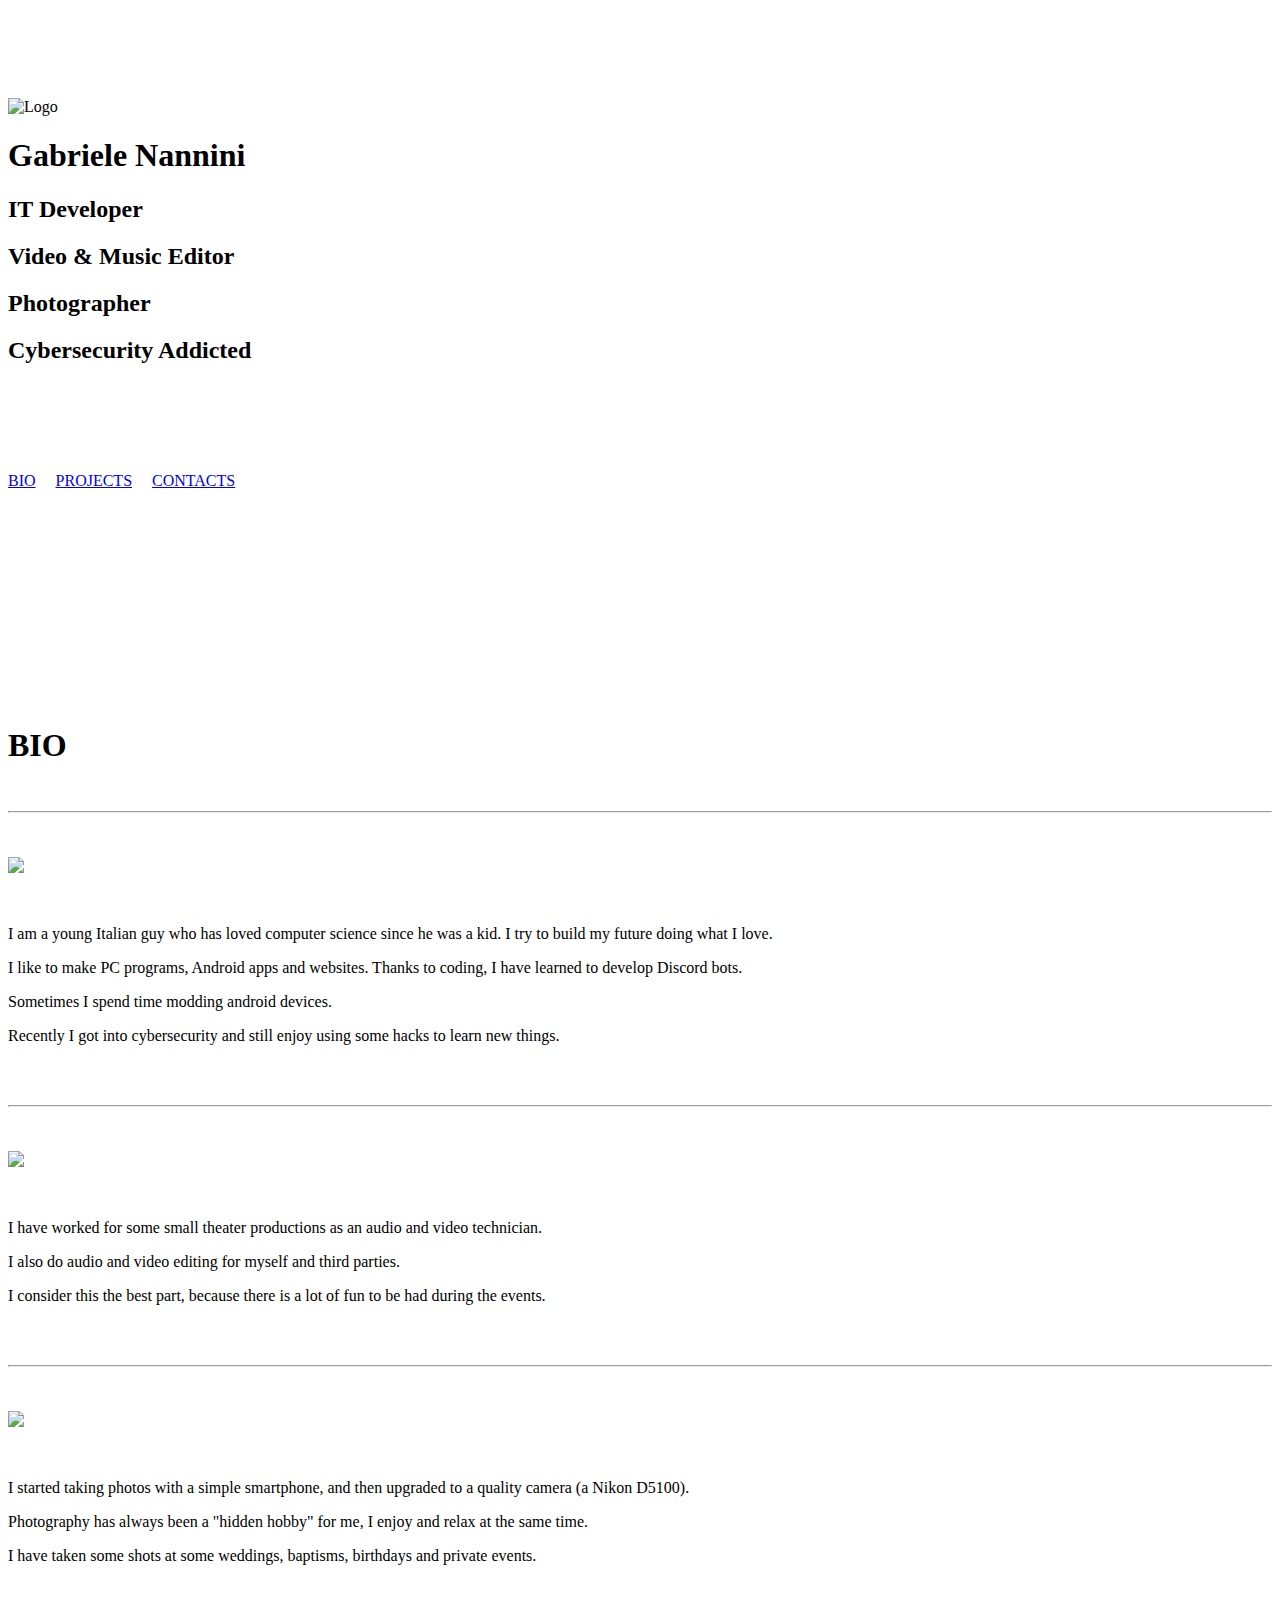
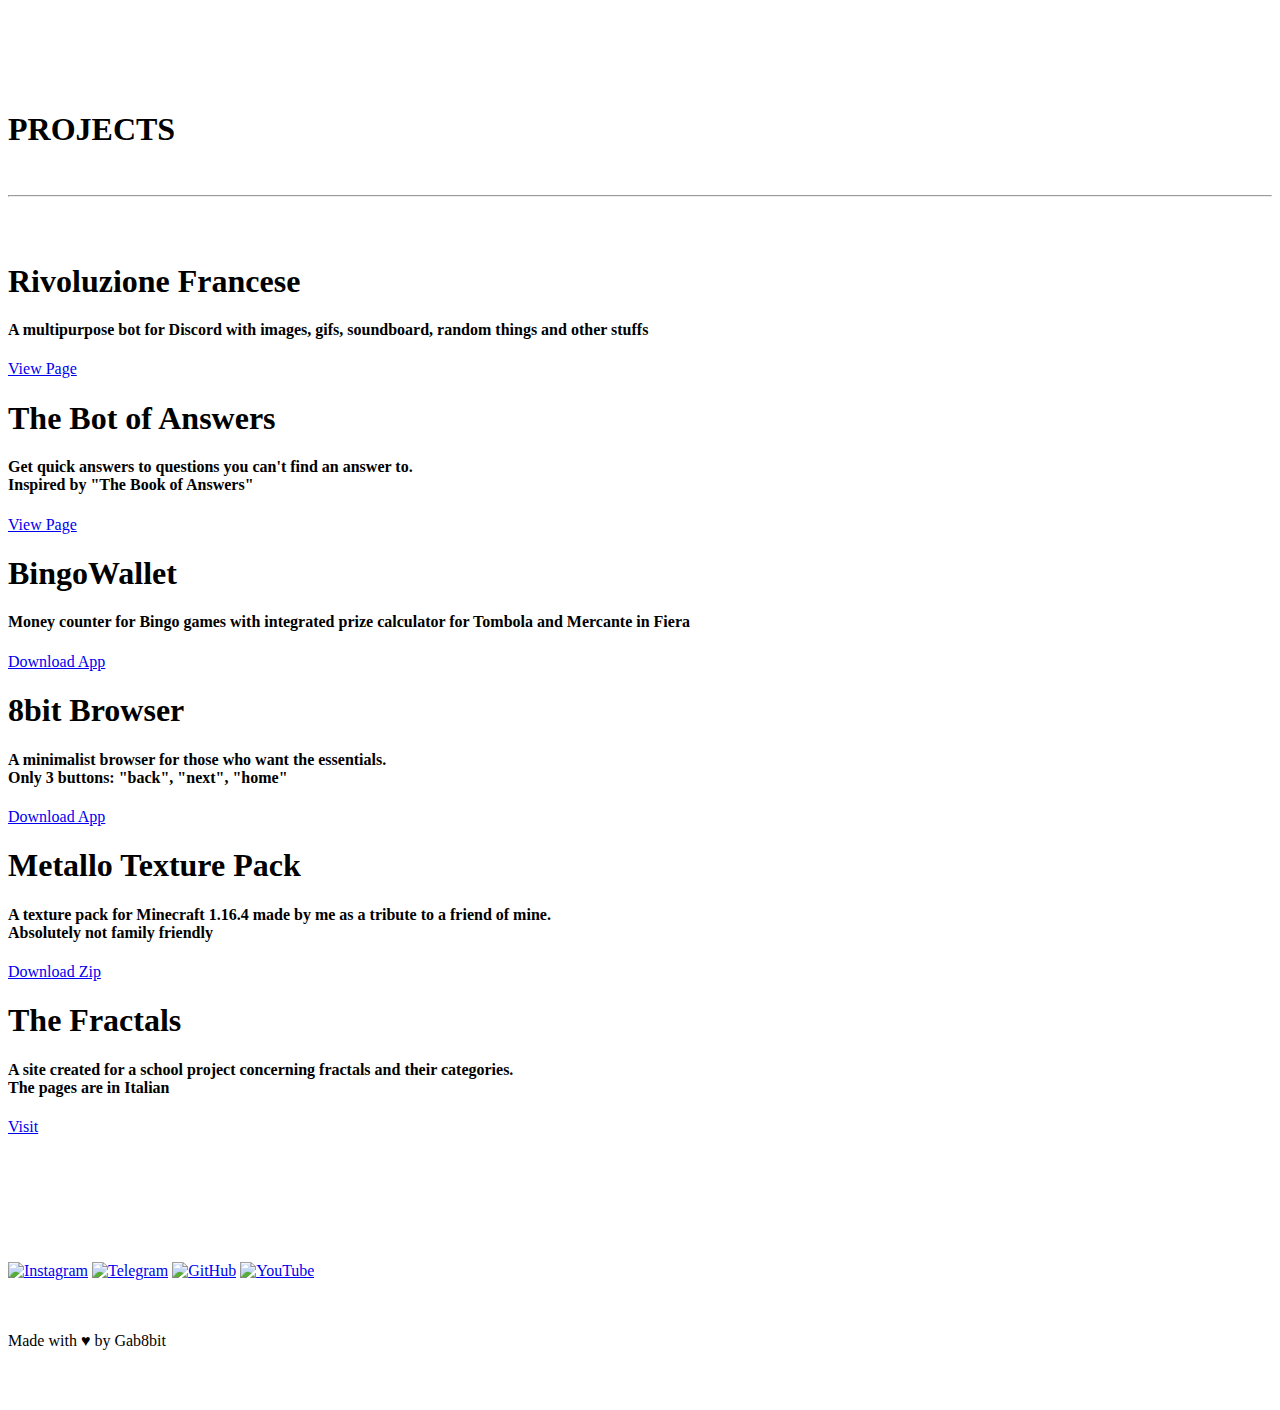
==== index.html @ e17370e1 "Update index.html" ====
<html lang="en">
<head>
    <meta charset="UTF-8">
    <meta http-equiv="X-UA-Compatible" content="IE=edge">
    <title>⟫ Gab8bit ⟪</title>
</head>
<link rel="apple-touch-icon" sizes="180x180" href="icons/apple-touch-icon.png">
<link rel="icon" type="image/png" sizes="32x32" href="icons/favicon-32x32.png">
<link rel="icon" type="image/png" sizes="16x16" href="icons/favicon-16x16.png">
<link rel="manifest" href="icons/site.webmanifest">
<link rel="mask-icon" href="icons/safari-pinned-tab.svg" color="#5bbad5">
<meta name="msapplication-TileColor" content="#da532c">
<meta name="theme-color" content="#ffffff">
<link rel="stylesheet" type="text/css" href="styles/navbar.css">
<link rel="stylesheet" type="text/css" href="styles/bg.css">
<link rel="stylesheet" type="text/css" href="styles/page.css">
<link rel="stylesheet" type="text/css" href="styles/bio.css">
<link rel="stylesheet" type="text/css" href="styles/projects.css">
<link rel="stylesheet" type="text/css" href="styles/contacts.css">
<link rel="stylesheet" type="text/css" href="styles/littlebio.css">
<script src="code/randomtext.js"></script>
<body>
    <br>
    <br>
    <br>
    <br>
    <br>
    <div class="littlebio">
        <img class="logo" src="icons/image.jpg" alt="Logo">
        <br>
        <h1 class="name">Gabriele Nannini</h1>
        <h2 class="job">IT Developer</h2>
        <h2 class="job">Video & Music Editor</h2>
        <h2 class="job">Photographer</h2>
        <h2 class="job">Cybersecurity Addicted</h2>
        <br>
        <p id="randomText"></p>
        <br>
        <br>
        <br>
        <!-- navbar -->
            <a class="link" href="#bio">BIO</a>
            <a>&nbsp;&nbsp;&nbsp;</a>
            <a class="link" href="#projects">PROJECTS</a>
            <a>&nbsp;&nbsp;&nbsp;</a>
            <a class="link" href="#contacts">CONTACTS</a>
        </ul>
    </div>
    <!-- end navbar -->
    <br>
    <br>
    <br>
    <br>
    <br>
    <br>
    <br>
    <br>
    <br>
    <br>
    <br>
    <!-- bio -->
    <div class="bio" id="bio">
        <br>
        <h1 class="biotitle">BIO</h1>
        <br>
        <hr class="rounded">
        <br>
        <br>
        <!-- Computer Science -->
        <div class="IT">
            <img class="images" src="images/IT.png">
            <br>
            <br>
            <br>
            <div class="biotext">
                <p>I am a young Italian guy who has loved computer science since he was a kid. I try to build my future doing what I love.</p>
                <p>I like to make PC programs, Android apps and websites. Thanks to coding, I have learned to develop Discord bots.</p>
                <p>Sometimes I spend time modding android devices.</p>
                <p>Recently I got into cybersecurity and still enjoy using some hacks to learn new things.</p>
            </div>
        </div>
        <br>
        <br>
        <hr class="divider">
        <br>
        <br>
        <!-- Music & Video Editor -->
        <div class="MVEditor">
            <img class="images" src="images/dj.jpg">
            <br>
            <br>
            <br>
            <div class="biotext">
                <p>I have worked for some small theater productions as an audio and video technician.</p>
                <p>I also do audio and video editing for myself and third parties.</p>
                <p>I consider this the best part, because there is a lot of fun to be had during the events.</p>
            </div>
        </div>
        <br>
        <br>
        <hr class="divider">
        <br>
        <br>
        <!-- Photographer -->
        <div class="Photographer">
            <img class="images" src="images/nikon.png">
            <br>
            <br>
            <br>
            <div class="biotext">
                <p>I started taking photos with a simple smartphone, and then upgraded to a quality camera (a Nikon D5100).</p>
                <p>Photography has always been a "hidden hobby" for me, I enjoy and relax at the same time.</p>
                <p>I have taken some shots at some weddings, baptisms, birthdays and private events.</p>
            </div>
        </div>
        <br>
        <br>
    </div>
    <br>
    <br>
    <br>
    <div id="projects" class="projects">
        <br>
        <h1 class="biotitle">PROJECTS</h1>
        <br>
        <hr class="rounded">
        <br>
        <br>
        <div class="nomi">
            <span class="nome">
                <h1>Rivoluzione Francese</h1>
                <h4 class="descrizione">A multipurpose bot for Discord with images, gifs, soundboard, random things and other stuffs</h4>
                <a class="linkproj" href="https://top.gg/bot/830115663879340123">View Page</a>
            </span>
            <span class="nome">
                <h1>The Bot of Answers</h1>
                <h4 class="descrizione">Get quick answers to questions you can't find an answer to.<br>Inspired by "The Book of Answers"</h4>
                <a class="linkproj" href="https://top.gg/bot/991641802304126997">View Page</a>
            </span>
            <span class="nome">
                <h1>BingoWallet</h1>
                <h4 class="descrizione">Money counter for Bingo games with integrated prize calculator for Tombola and Mercante in Fiera</h4>
                <a class="linkproj" href="https://github.com/Gab8bit/BingoWallet/raw/main/BingoWallet.apk">Download App</a>
            </span>
            <span class="nome">
                <h1>8bit Browser</h1>
                <h4 class="descrizione">A minimalist browser for those who want the essentials.<br>Only 3 buttons: "back", "next", "home"</h4>
                <a class="linkproj" href="https://github.com/Gab8bit/Android-Apps/raw/main/8bit%20Browser.apk">Download App</a>
            </span>
            <span class="nome">
                <h1>Metallo Texture Pack</h1>
                <h4 class="descrizione">A texture pack for Minecraft 1.16.4 made by me as a tribute to a friend of mine. <br>Absolutely not family friendly</h4>
                <a class="linkproj" href="https://mega.nz/file/WJpliSiA#Rx7zph3nhOllCcKFJ4cNs5k1We_DDjo5RJTBChG8XEc">Download Zip</a>
            </span>
            <span class="nome">
                <h1>The Fractals</h1>
                <h4 class="descrizione">A site created for a school project concerning fractals and their categories.<br>The pages are in Italian</h4>
                <a class="linkproj" href="http://gab8bit.ddns.net/81">Visit</a>
            </span>
        </div>
        <br>
        <br>
    </div>
    <br>
    <br>
    <br>
    <br>
    <br>
    <div class="contacts" id="contacts">
        <span class="linkcontacts"><a href="https://www.instagram.com/__gab8bit__/"><img class="iconscontacts" src="icons/ig.png" alt="Instagram"></a></span>
        <span class="linkcontacts"><a href="https://t.me/Gab8bit"><img class="iconscontacts" src="icons/telegram.png" alt="Telegram" ></a></span>
        <span class="linkcontacts"><a href="https://github.com/Gab8bit"><img class="iconscontacts" src="icons/github.svg" alt="GitHub" ></a></span>
        <span class="linkcontacts"><a href="https://www.youtube.com/channel/UCIz2O5ruALInJnCS1Szh-qQ"><img class="iconscontacts" src="icons/yt.svg" alt="YouTube" ></a></span>
    </div>
    <br>
    <br>
    <p class="credits">Made with ♥ by Gab8bit</p>
    <br>
    <br>
    
</body>
</html>
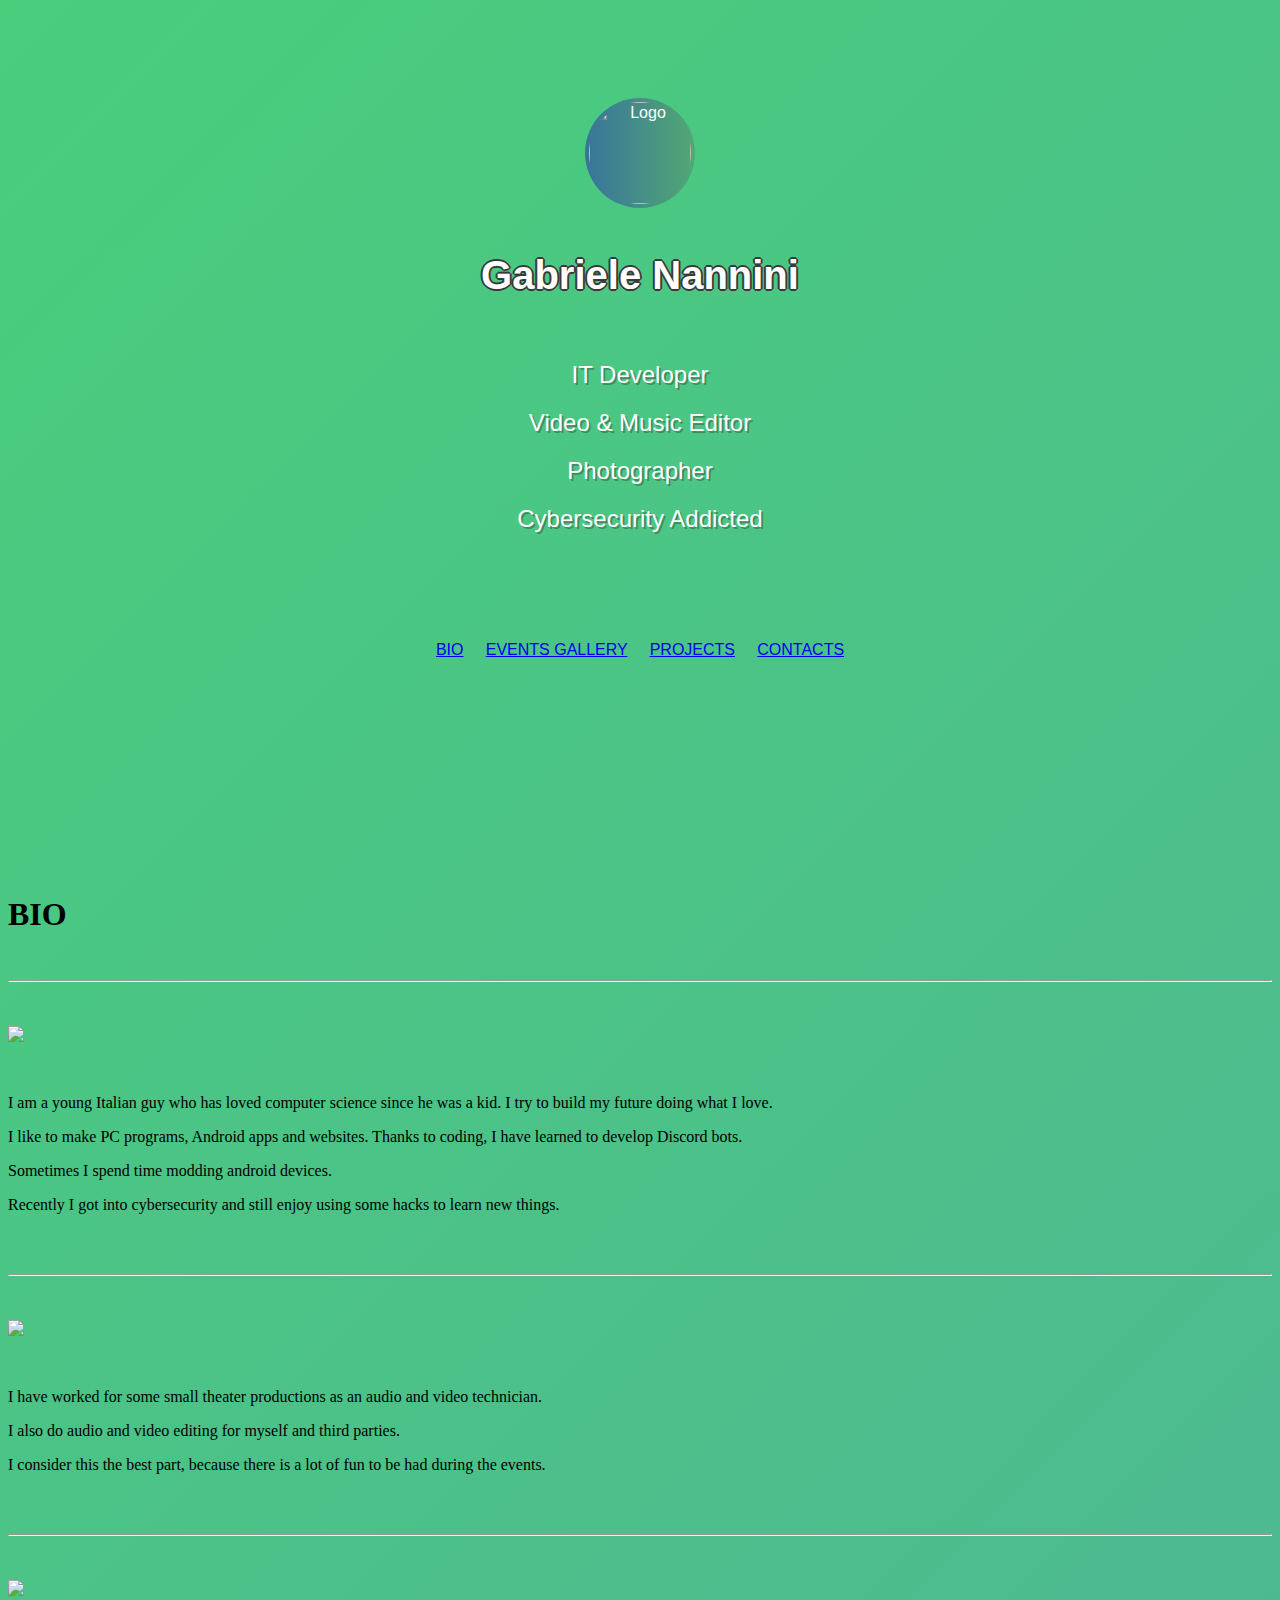
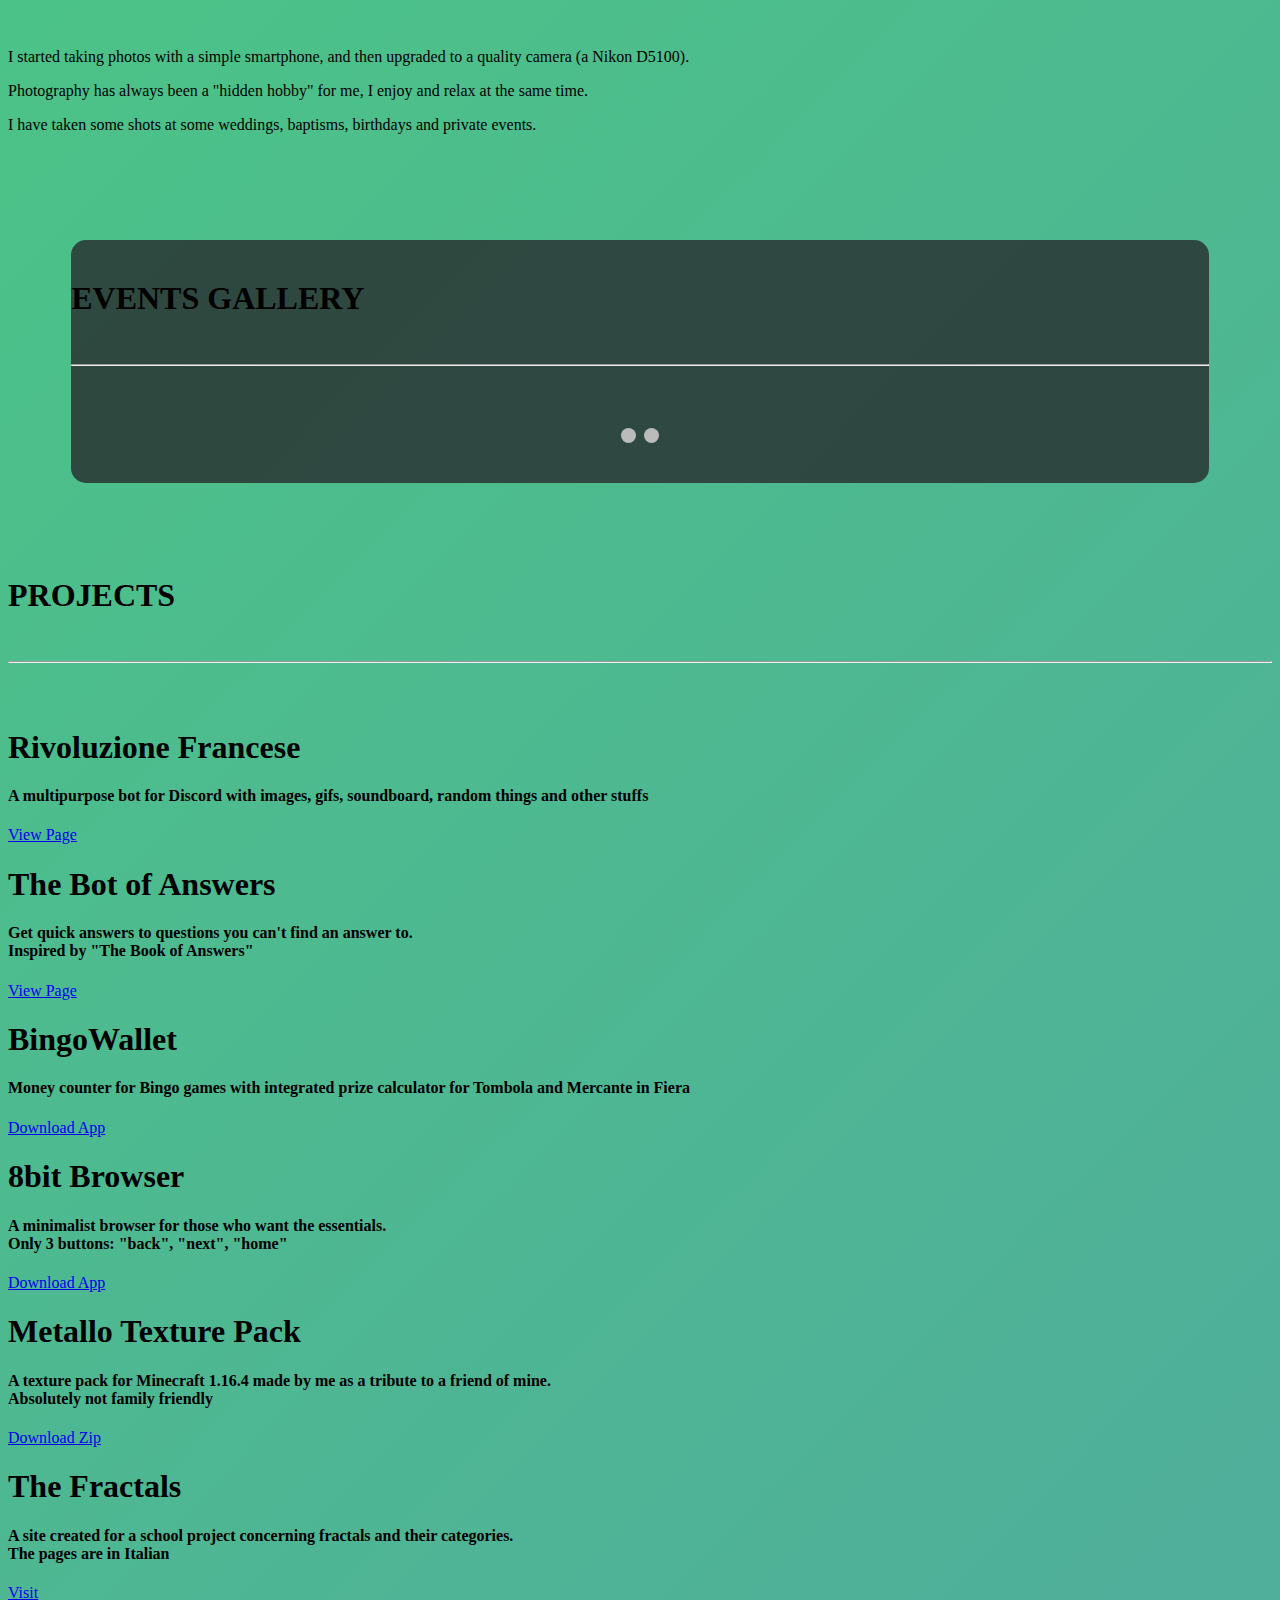
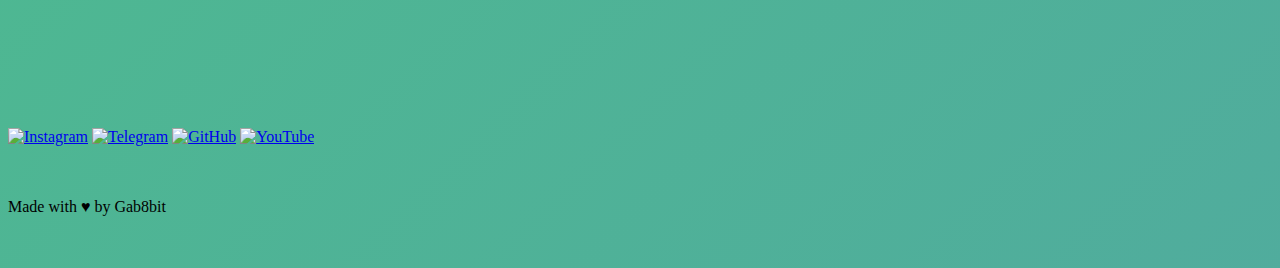
==== commit 3bea9ac3: "contacts now visibles" ====
--- a/index.html
+++ b/index.html
@@ -4,6 +4,15 @@
     <meta http-equiv="X-UA-Compatible" content="IE=edge">
     <title>⟫ Gab8bit ⟪</title>
 </head>
+    <!-- Global site tag (gtag.js) - Google Analytics -->
+<script async src="https://www.googletagmanager.com/gtag/js?id=G-6R36EEYD8Z"></script>
+<script>
+  window.dataLayer = window.dataLayer || [];
+  function gtag(){dataLayer.push(arguments);}
+  gtag('js', new Date());
+
+  gtag('config', 'G-6R36EEYD8Z');
+</script>
 <link rel="apple-touch-icon" sizes="180x180" href="icons/apple-touch-icon.png">
 <link rel="icon" type="image/png" sizes="32x32" href="icons/favicon-32x32.png">
 <link rel="icon" type="image/png" sizes="16x16" href="icons/favicon-16x16.png">
@@ -11,6 +20,7 @@
 <link rel="mask-icon" href="icons/safari-pinned-tab.svg" color="#5bbad5">
 <meta name="msapplication-TileColor" content="#da532c">
 <meta name="theme-color" content="#ffffff">
+<meta name="google-site-verification" content="5g1W2s2Fb0zBvB1jSXRPQELKJkci-E9gUeeOgo_GaBw" />
 <link rel="stylesheet" type="text/css" href="styles/navbar.css">
 <link rel="stylesheet" type="text/css" href="styles/bg.css">
 <link rel="stylesheet" type="text/css" href="styles/page.css">
@@ -18,7 +28,9 @@
 <link rel="stylesheet" type="text/css" href="styles/projects.css">
 <link rel="stylesheet" type="text/css" href="styles/contacts.css">
 <link rel="stylesheet" type="text/css" href="styles/littlebio.css">
+<link rel="stylesheet" type="text/css" href="styles/slideshow.css">
 <script src="code/randomtext.js"></script>
+<script src="code/slideshow.js"></script>
 <body>
     <br>
     <br>
@@ -41,6 +53,8 @@
         <!-- navbar -->
             <a class="link" href="#bio">BIO</a>
             <a>&nbsp;&nbsp;&nbsp;</a>
+            <a class="link" href="#events">EVENTS GALLERY</a>
+            <a>&nbsp;&nbsp;&nbsp;</a>
             <a class="link" href="#projects">PROJECTS</a>
             <a>&nbsp;&nbsp;&nbsp;</a>
             <a class="link" href="#contacts">CONTACTS</a>
@@ -119,6 +133,43 @@
     <br>
     <br>
     <br>
+    <div class="events" id="events">
+        <br>
+        <h1 class="biotitle">EVENTS GALLERY</h1>
+        <br>
+        <hr class="rounded">
+        <br>
+        <br>
+        <!-- Slideshow Events -->
+        <!-- When adding image, remember to add more dot when adding photos [**] and change number on 'class="numertext"' [***] -->
+        <div class="slideshow-container">
+
+            <div class="mySlides fade">
+              <div class="numbertext">1 / 3</div>   <!-- Add +1 when adding images [***] -->
+              <img class="imageslideshow" src="images/saggio2022.JPG" style="width:100%">
+              <div class="textslide"><span class="nameevent">"Let's Play" - Pirouette ASD (Dance Essay 2022)</span>&nbsp;&nbsp;//&nbsp;&nbsp;<span class="roleevent">[Role: Audio and Video Technician]</span></div>
+            </div>
+            
+            <div class="mySlides fade">
+                <div class="numbertext">2 / 2</div>   <!-- Add +1 when adding images [***] -->
+                <img class="imageslideshow" src="https://cdn.discordapp.com/attachments/858835025675026493/993132868941402252/unknown.png" style="width:100%">
+                <div class="textslide"><span class="nameevent">Coming Soon ;)</span></div>
+            </div>
+
+        </div>
+        <br>
+
+        <div style="text-align:center">     <!-- [**] Add more when adding photos -->
+            <span class="dot"></span> 
+            <span class="dot"></span>
+        </div>
+        <br>
+        <br>
+    </div>
+        
+    <br>
+    <br>
+    <br>
     <div id="projects" class="projects">
         <br>
         <h1 class="biotitle">PROJECTS</h1>
@@ -155,7 +206,7 @@
             <span class="nome">
                 <h1>The Fractals</h1>
                 <h4 class="descrizione">A site created for a school project concerning fractals and their categories.<br>The pages are in Italian</h4>
-                <a class="linkproj" href="http://gab8bit.ddns.net/81">Visit</a>
+                <a class="linkproj" href="http://gab8bit.ddns.net">Visit</a>
             </span>
         </div>
         <br>
--- a/styles/bg.css
+++ b/styles/bg.css
@@ -0,0 +1,34 @@
+html{
+  animation: fadeInAnimation ease 2s;
+  animation-iteration-count: 1;
+  animation-fill-mode: forwards;
+}
+
+body {
+    background: linear-gradient(-45deg, #326080, #39909b, #51a8a1, #49ce7c);
+    background-size: 400% 400%;
+    animation: gradientcolor 15s ease infinite;
+    height: 300vh;
+    
+  }
+  
+  @keyframes gradientcolor {
+    0% {
+      background-position: 0% 50%;
+    }
+    50% {
+      background-position: 100% 50%;
+    }
+    100% {
+      background-position: 0% 50%;
+    }
+  }
+
+  @keyframes fadeInAnimation {
+    0% {
+        opacity: 0;
+    }
+    100% {
+        opacity: 1;
+     }
+}--- a/styles/littlebio.css
+++ b/styles/littlebio.css
@@ -0,0 +1,59 @@
+.littlebio{
+    text-align: center;
+    font-family: 'Segoe UI', Tahoma, Geneva, Verdana, sans-serif;
+    color: white;
+
+    display: block;
+    margin-left: auto;
+    margin-right: auto;
+    width: 50%;
+}
+
+.name{
+    font-weight: bold;
+    font-size: 40;
+    text-shadow: 2px 0 0 #3a3939, -2px 0 0 #3a3939, 0 2px 0 #3a3939, 0 -2px 0 #3a3939, 1px 1px #3a3939, -1px -1px 0 #3a3939, 1px -1px 0 #3a3939, -1px 1px 0 #3a3939;
+    height: 3%;
+}
+
+.logo{
+    display: block;
+    margin-left: auto;
+    margin-right: auto;
+    width: 50%;
+    padding: 4px;
+    height: 8vw;
+    width: 8vw;
+    border-radius: 50%;
+    -moz-border-radius:50%;
+    -webkit-border-radius:50%;
+    background-image: linear-gradient(to right, #39749b, #51a873);
+    /* box-shadow: 3px 4px #2c2c2c52; */
+    animation: float 5s ease-in-out infinite;
+}
+
+.job{
+    font-weight: normal;
+    text-shadow: 2px 2px #2b2a2a60;
+    transition: color 2s;
+}
+
+.job:hover{
+    color:rgb(115, 255, 0);
+   }
+
+#randomText{
+    font-style: italic;
+}
+
+@keyframes float{
+    0%{
+        transform: translateY(0);
+    }
+    50%{
+        transform: translateY(-15px);
+    }
+    100%{
+        transform: translateY(0);
+    }
+}--- a/styles/slideshow.css
+++ b/styles/slideshow.css
@@ -0,0 +1,84 @@
+.imageslideshow{
+  height: 650px;
+  width: 700px;
+}
+
+
+/* Slideshow container */
+.slideshow-container {
+  max-width: 1000px;
+  position: relative;
+  margin: auto;
+}
+
+/* Hide the images by default */
+.mySlides {
+  display: none;
+}
+
+/* Caption text */
+.textslide {
+  color: #f2f2f2;
+  background-color: #383838c4;
+  font-size: 15px;
+  padding: 8px 12px;
+  position: absolute;
+  bottom: 0px;
+  width: 100%;
+  text-align: center;
+  box-sizing: border-box;
+}
+
+/* Number text (1/3 etc) */
+.numbertext {
+  color: #f2f2f2;
+  font-size: 12px;
+  padding: 8px 12px;
+  position: absolute;
+  top: 0;
+}
+
+/* The dots/bullets/indicators */
+.dot {
+  height: 15px;
+  width: 15px;
+  margin: 0 2px;
+  background-color: #bbb;
+  border-radius: 50%;
+  display: inline-block;
+  transition: background-color 0.6s ease;
+}
+
+.active {
+  background-color: #717171;
+}
+
+/* Fading animation */
+.fade {
+  animation-name: fade;
+  animation-duration: 1.5s;
+}
+
+@keyframes fade {
+  from {opacity: .4}
+  to {opacity: 1}
+}
+
+
+/* EVENTS */
+
+.events{
+  margin-left: 5%;
+  margin-right: 5%;
+  background-color: #293333d8;
+  border-radius: 15px;
+  border-style: hidden;
+}
+
+.nameevent{
+  font-weight: bold;
+}
+
+.roleevent{
+  font-style: italic;
+}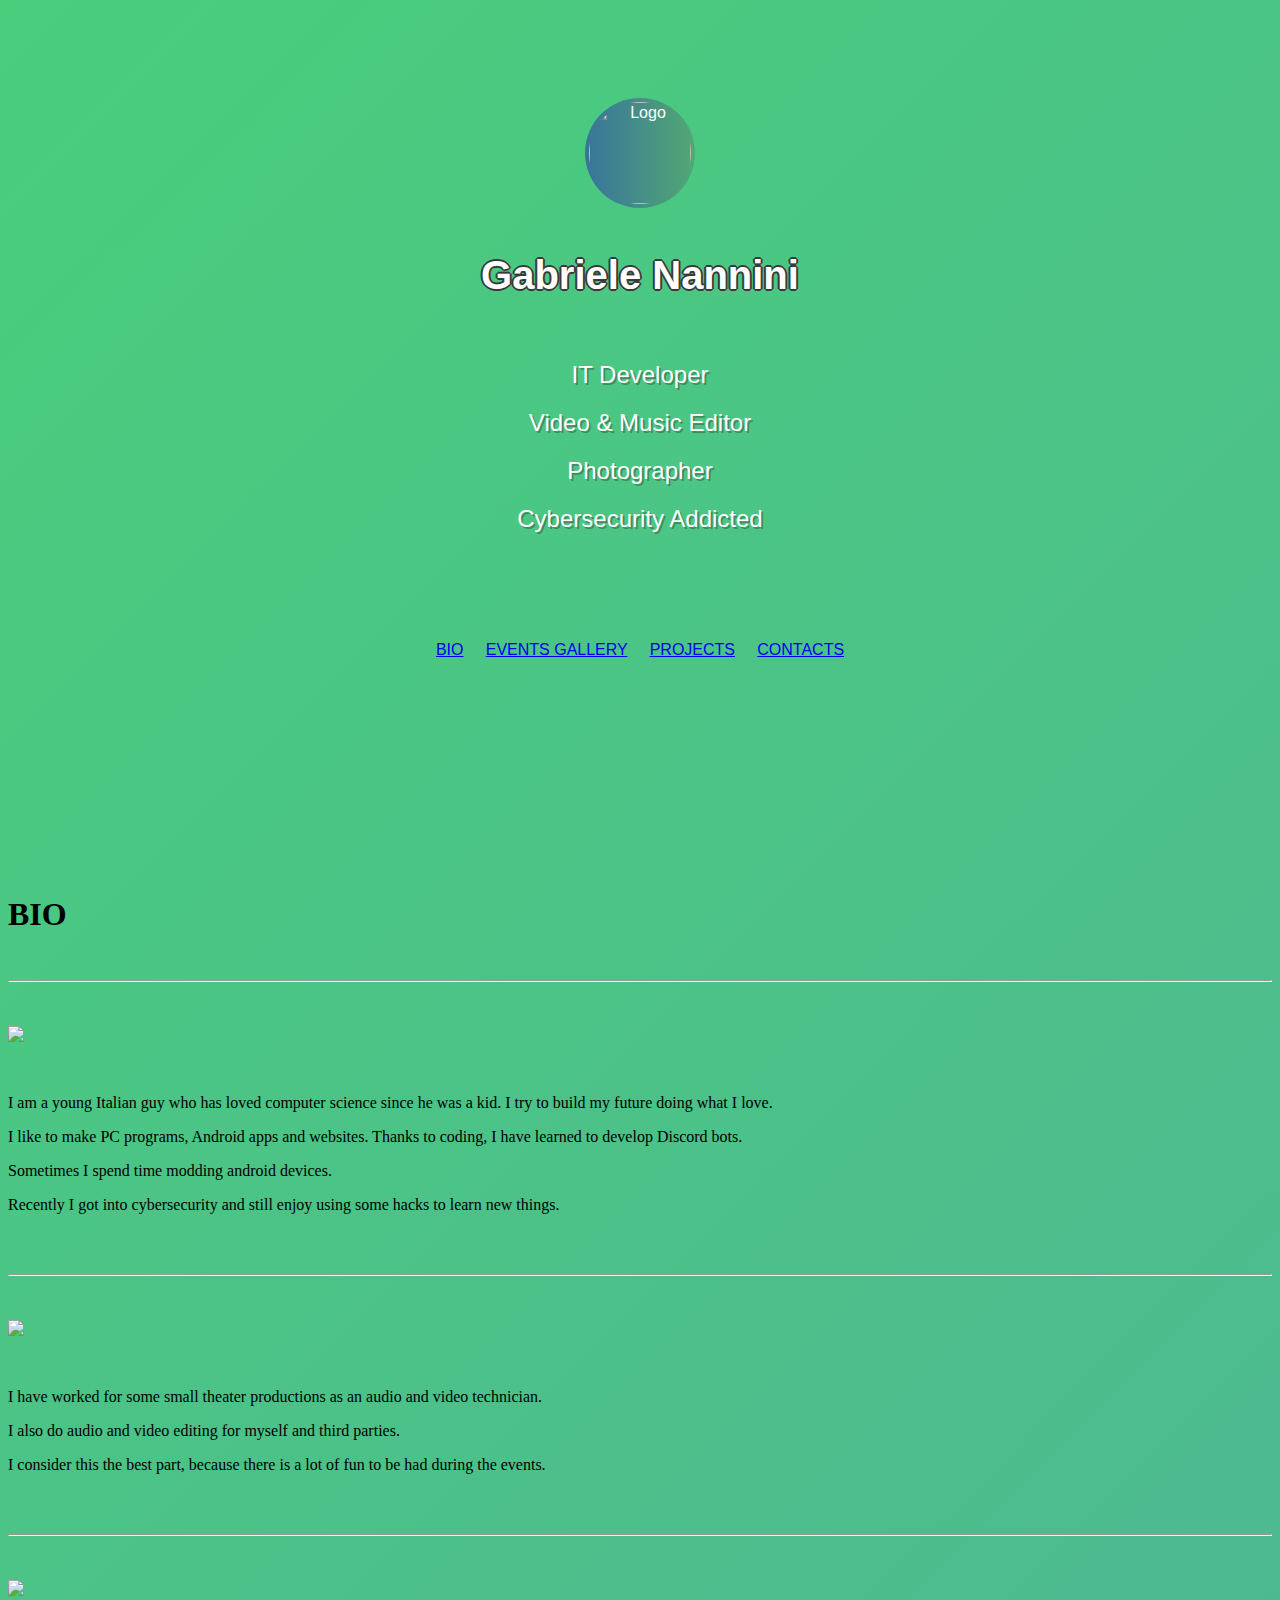
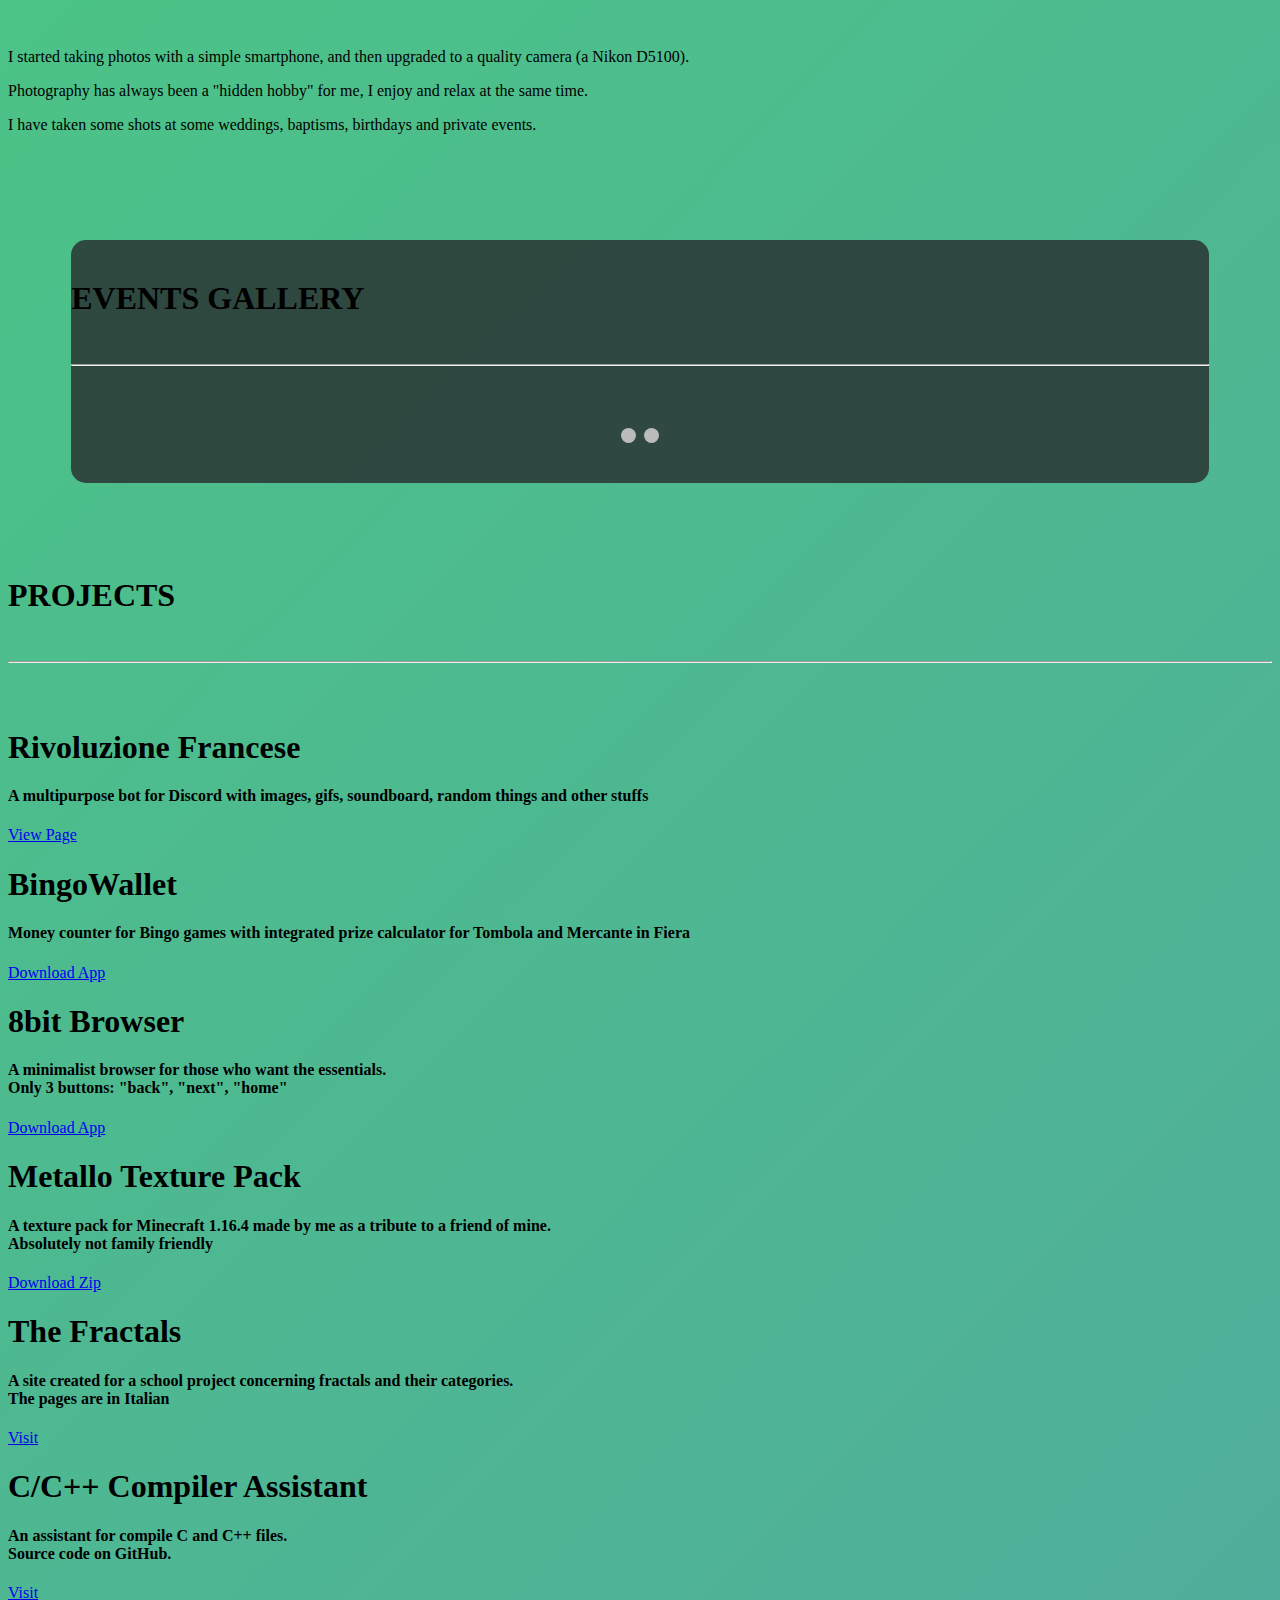
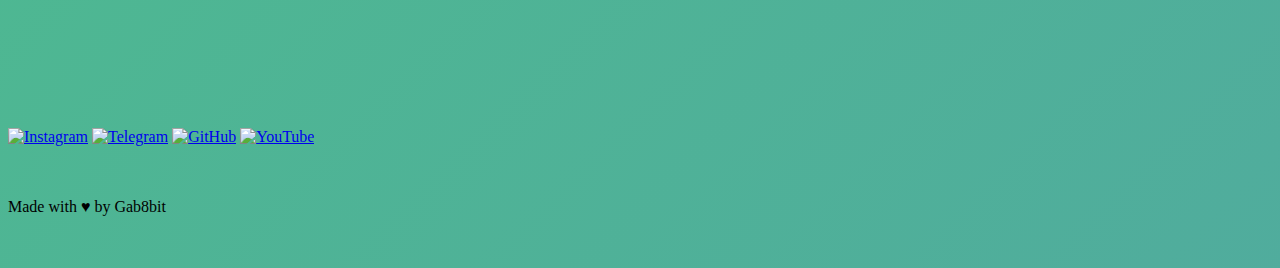
==== commit 33f4f168: "Update index.html" ====
--- a/index.html
+++ b/index.html
@@ -184,11 +184,6 @@
                 <a class="linkproj" href="https://top.gg/bot/830115663879340123">View Page</a>
             </span>
             <span class="nome">
-                <h1>The Bot of Answers</h1>
-                <h4 class="descrizione">Get quick answers to questions you can't find an answer to.<br>Inspired by "The Book of Answers"</h4>
-                <a class="linkproj" href="https://top.gg/bot/991641802304126997">View Page</a>
-            </span>
-            <span class="nome">
                 <h1>BingoWallet</h1>
                 <h4 class="descrizione">Money counter for Bingo games with integrated prize calculator for Tombola and Mercante in Fiera</h4>
                 <a class="linkproj" href="https://github.com/Gab8bit/BingoWallet/raw/main/BingoWallet.apk">Download App</a>
@@ -206,7 +201,12 @@
             <span class="nome">
                 <h1>The Fractals</h1>
                 <h4 class="descrizione">A site created for a school project concerning fractals and their categories.<br>The pages are in Italian</h4>
-                <a class="linkproj" href="http://gab8bit.ddns.net">Visit</a>
+                <a class="linkproj" href="https://gab8bit.github.io/I-Frattali/">Visit</a>
+            </span>
+            <span class="nome">
+                <h1>C/C++ Compiler Assistant</h1>
+                <h4 class="descrizione">An assistant for compile C and C++ files.<br>Source code on GitHub.</h4>
+                <a class="linkproj" href="https://github.com/Gab8bit/C-assisted-compiler/tree/main">Visit</a>
             </span>
         </div>
         <br>
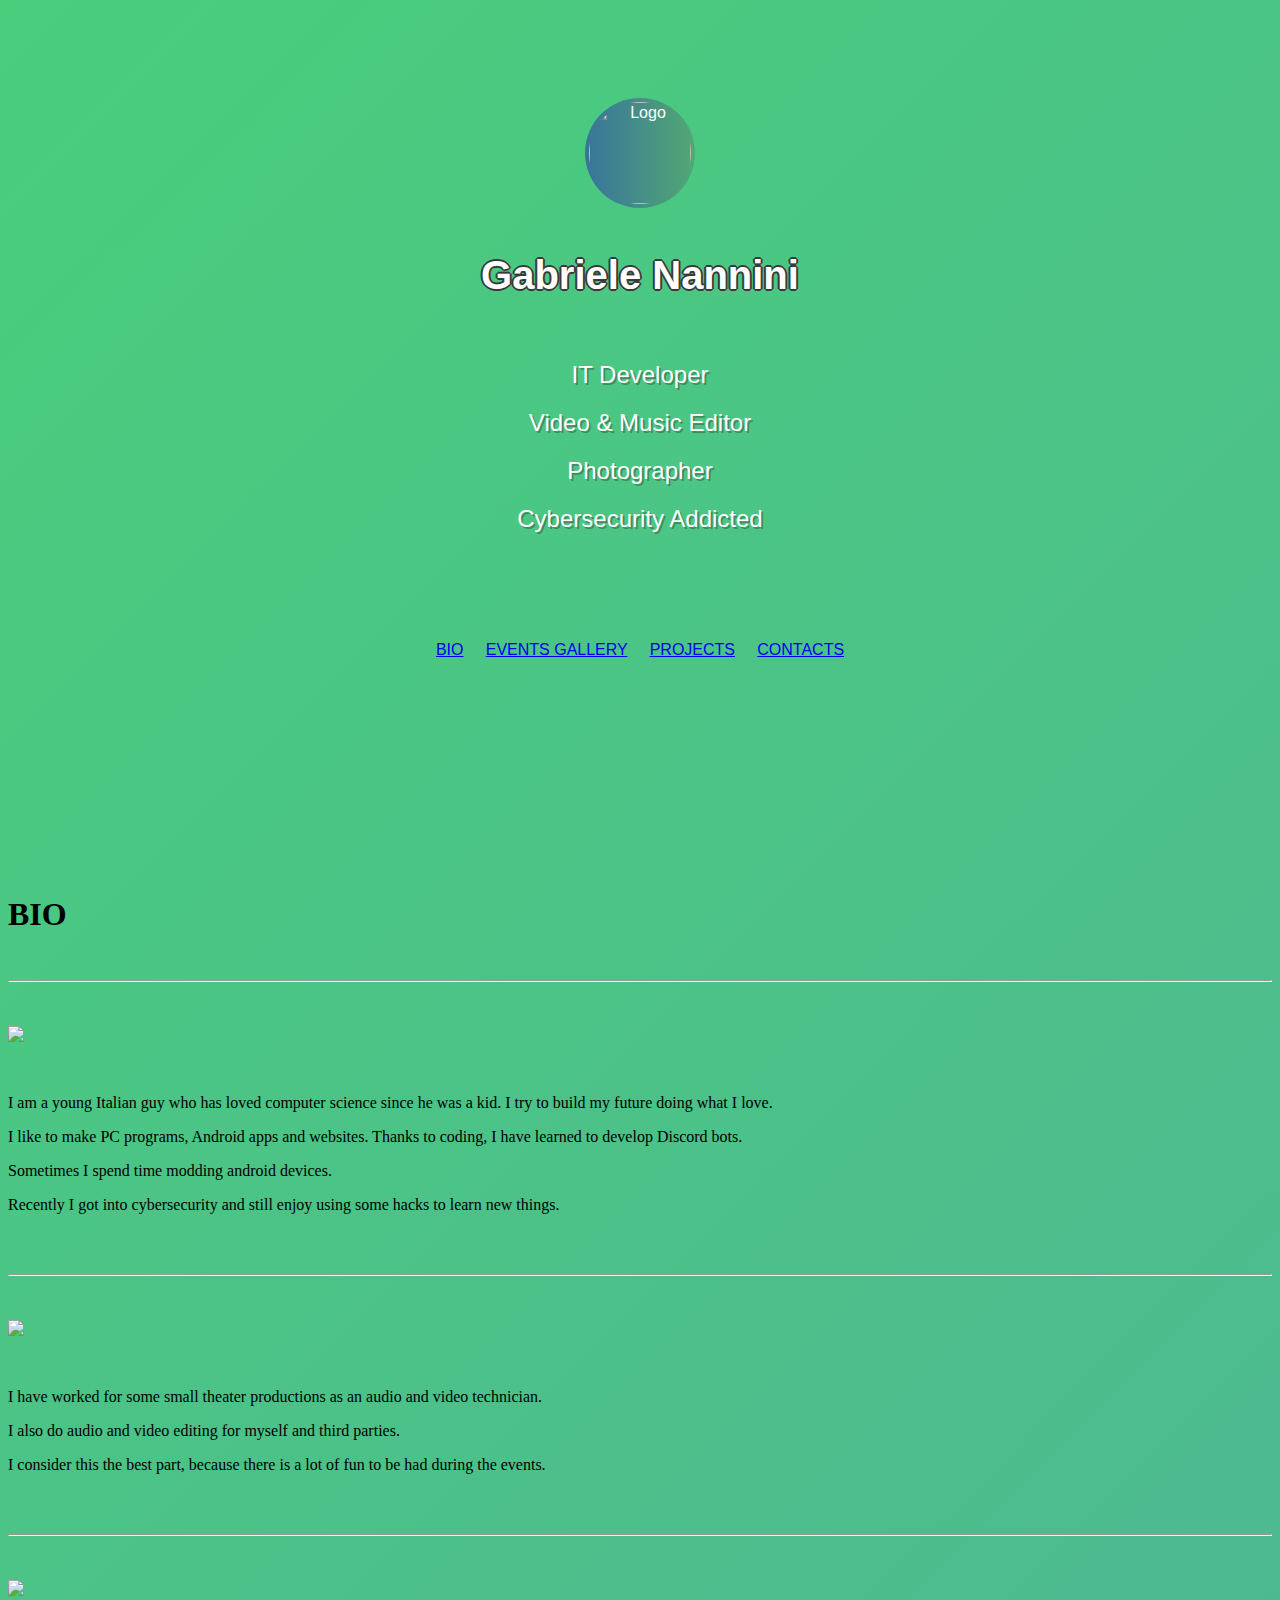
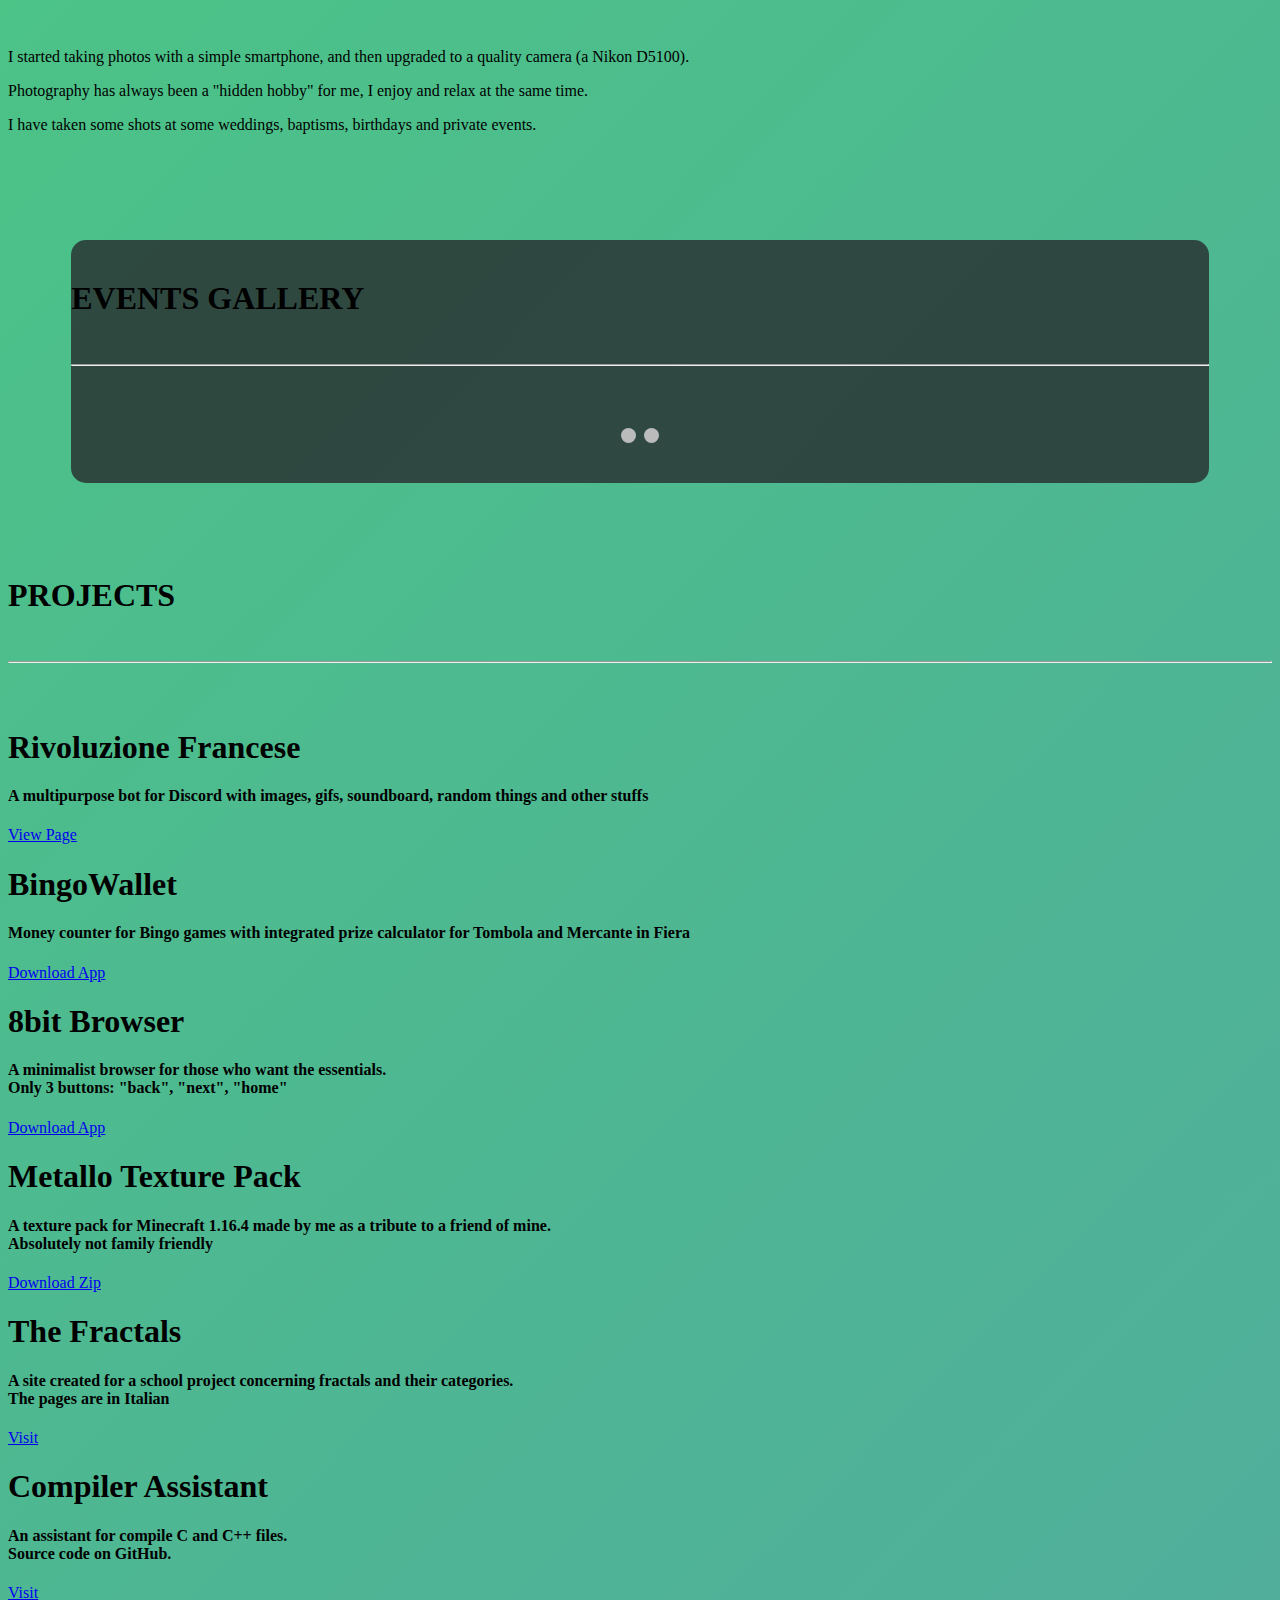
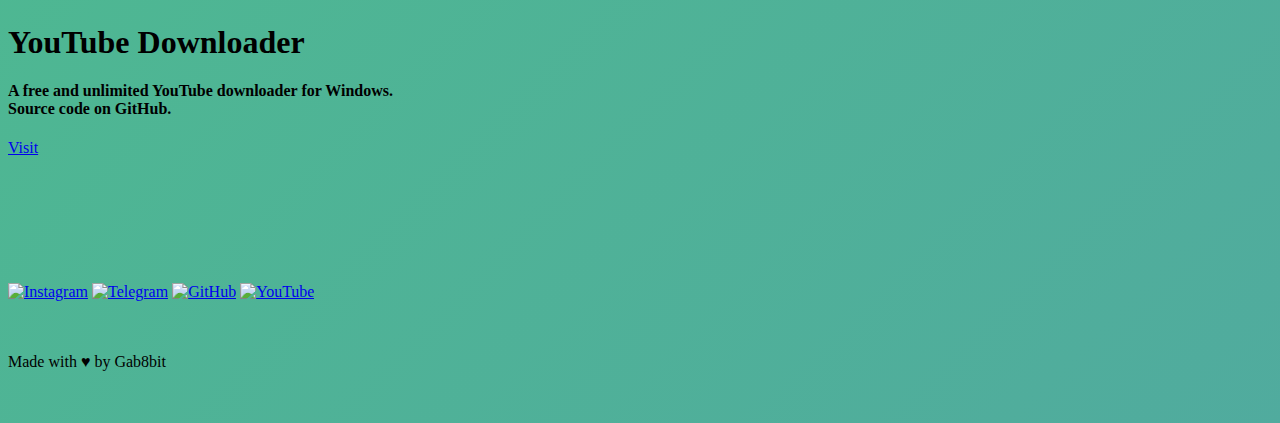
==== commit 2e21d69d: "Update index.html" ====
--- a/index.html
+++ b/index.html
@@ -204,9 +204,14 @@
                 <a class="linkproj" href="https://gab8bit.github.io/I-Frattali/">Visit</a>
             </span>
             <span class="nome">
-                <h1>C/C++ Compiler Assistant</h1>
+                <h1>Compiler Assistant</h1>
                 <h4 class="descrizione">An assistant for compile C and C++ files.<br>Source code on GitHub.</h4>
                 <a class="linkproj" href="https://github.com/Gab8bit/C-assisted-compiler/tree/main">Visit</a>
+            </span>
+		<span class="nome">
+                <h1>YouTube Downloader</h1>
+                <h4 class="descrizione">A free and unlimited YouTube downloader for Windows.<br>Source code on GitHub.</h4>
+                <a class="linkproj" href="https://github.com/Gab8bit/YouTube-Downloader">Visit</a>
             </span>
         </div>
         <br>
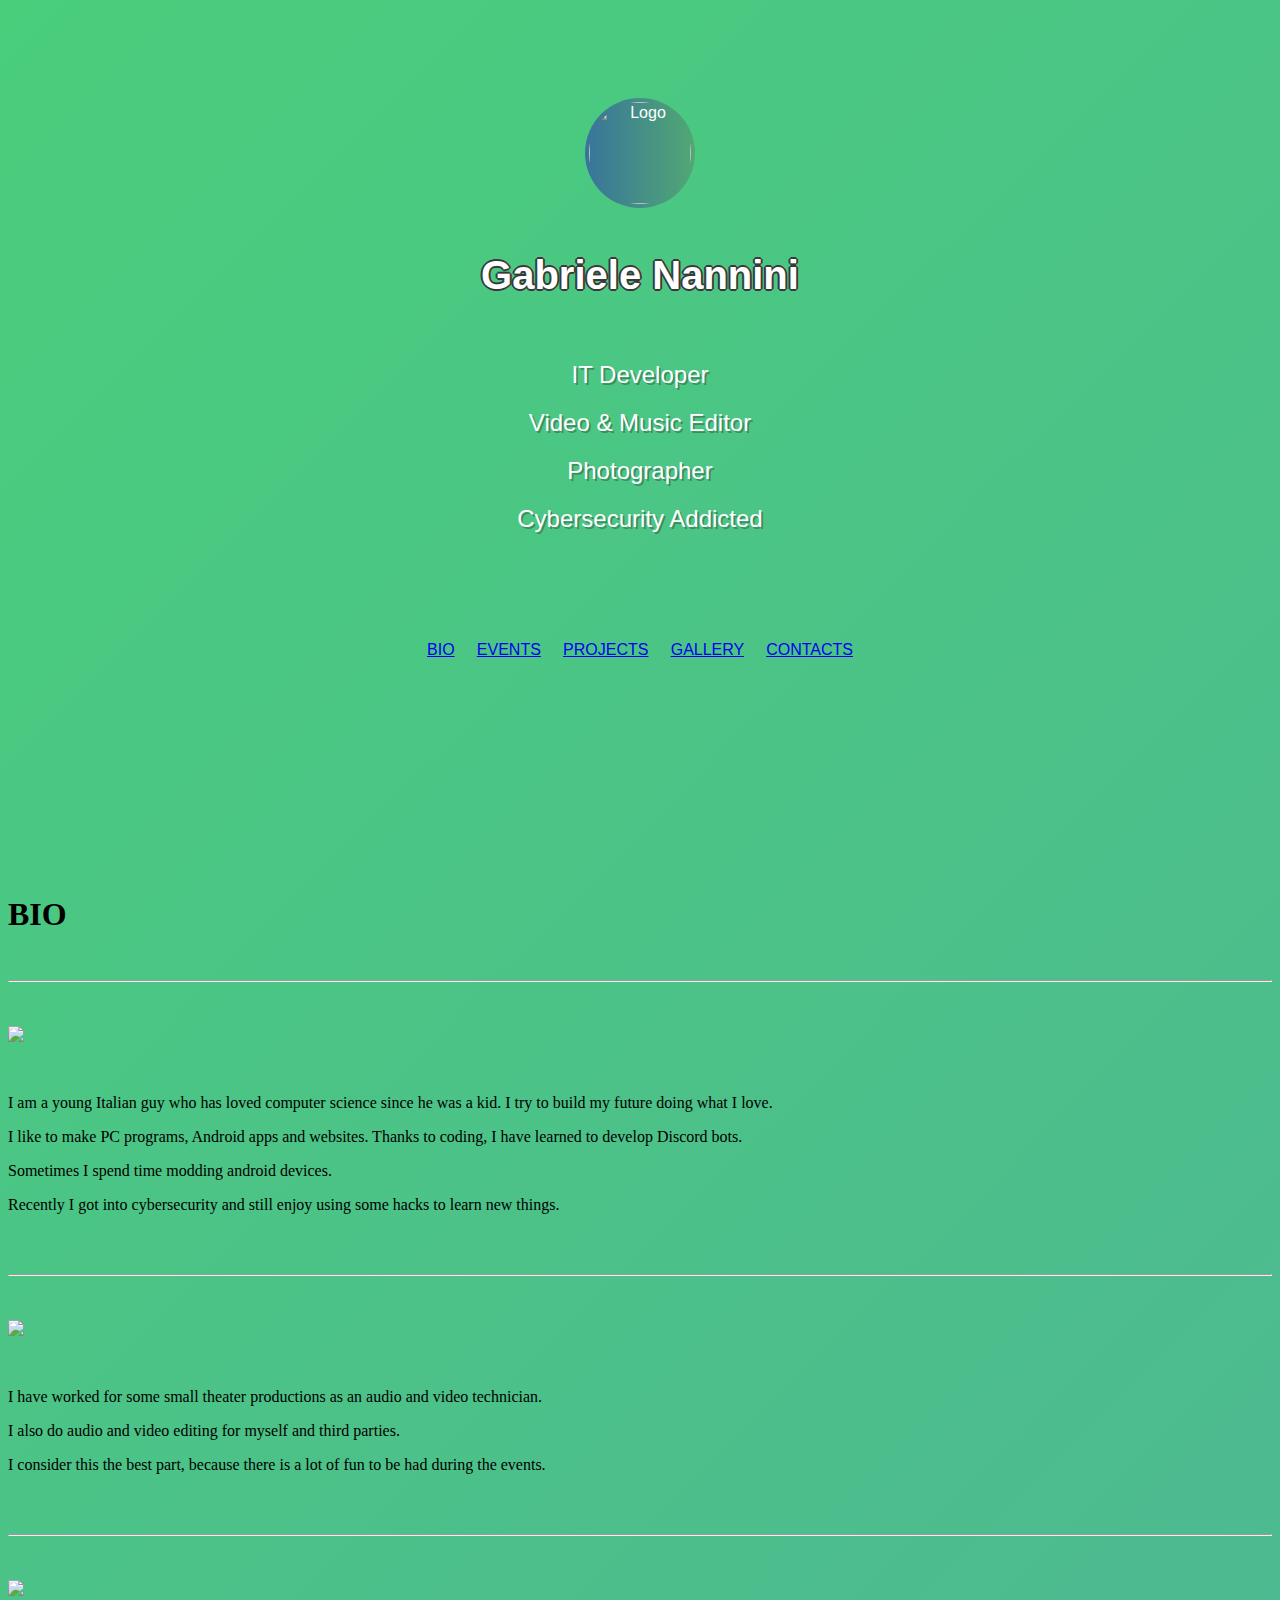
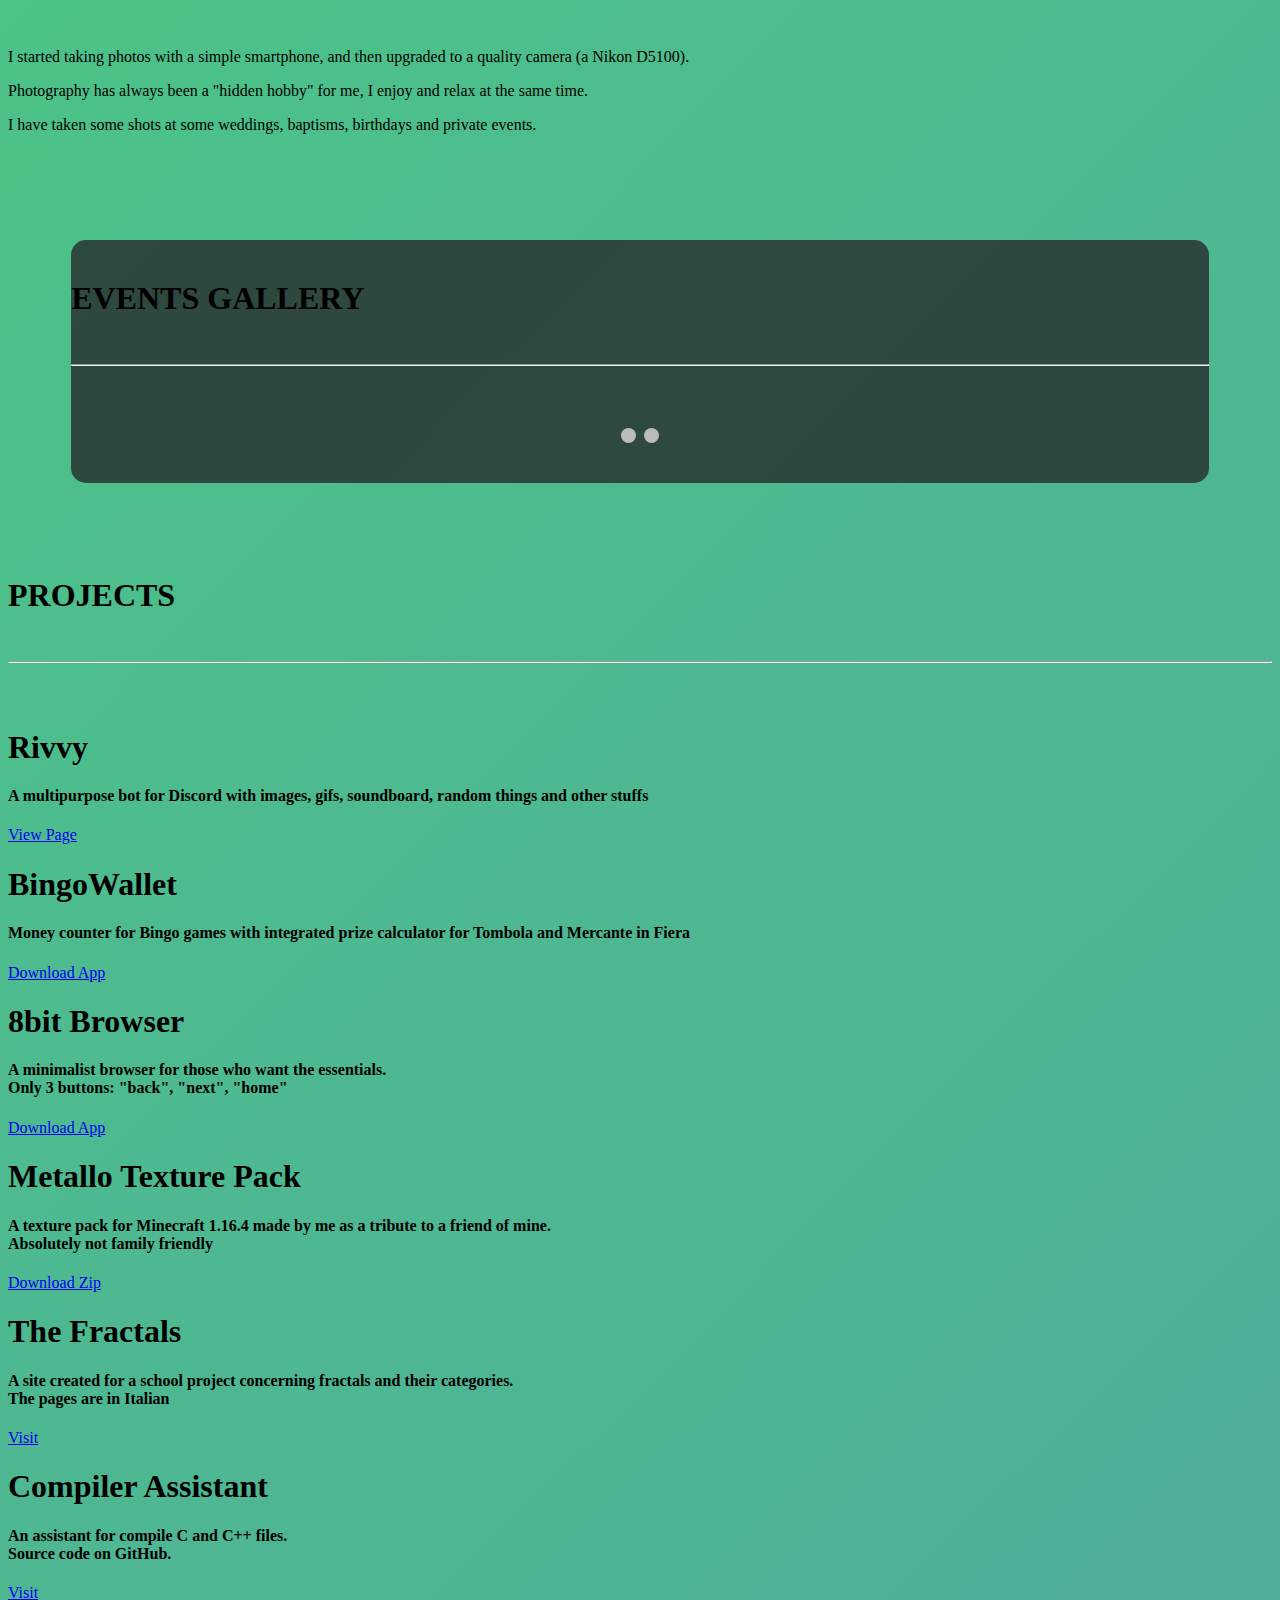
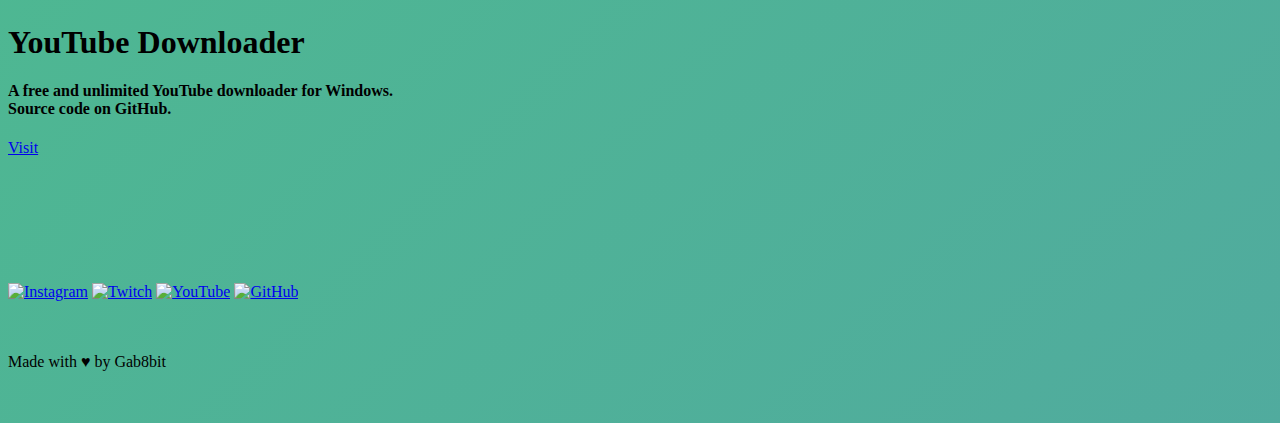
==== commit 9bd186c5: "add gallery" ====
--- a/index.html
+++ b/index.html
@@ -53,9 +53,11 @@
         <!-- navbar -->
             <a class="link" href="#bio">BIO</a>
             <a>&nbsp;&nbsp;&nbsp;</a>
-            <a class="link" href="#events">EVENTS GALLERY</a>
+            <a class="link" href="#events">EVENTS</a>
             <a>&nbsp;&nbsp;&nbsp;</a>
             <a class="link" href="#projects">PROJECTS</a>
+            <a>&nbsp;&nbsp;&nbsp;</a>
+            <a class="link" href="./gallery.html">GALLERY</a>
             <a>&nbsp;&nbsp;&nbsp;</a>
             <a class="link" href="#contacts">CONTACTS</a>
         </ul>
@@ -145,7 +147,7 @@
         <div class="slideshow-container">
 
             <div class="mySlides fade">
-              <div class="numbertext">1 / 3</div>   <!-- Add +1 when adding images [***] -->
+              <div class="numbertext">1 / 2</div>   <!-- Add +1 when adding images [***] -->
               <img class="imageslideshow" src="images/saggio2022.JPG" style="width:100%">
               <div class="textslide"><span class="nameevent">"Let's Play" - Pirouette ASD (Dance Essay 2022)</span>&nbsp;&nbsp;//&nbsp;&nbsp;<span class="roleevent">[Role: Audio and Video Technician]</span></div>
             </div>
@@ -179,7 +181,7 @@
         <br>
         <div class="nomi">
             <span class="nome">
-                <h1>Rivoluzione Francese</h1>
+                <h1>Rivvy</h1>
                 <h4 class="descrizione">A multipurpose bot for Discord with images, gifs, soundboard, random things and other stuffs</h4>
                 <a class="linkproj" href="https://top.gg/bot/830115663879340123">View Page</a>
             </span>
@@ -224,9 +226,9 @@
     <br>
     <div class="contacts" id="contacts">
         <span class="linkcontacts"><a href="https://www.instagram.com/__gab8bit__/"><img class="iconscontacts" src="icons/ig.png" alt="Instagram"></a></span>
-        <span class="linkcontacts"><a href="https://t.me/Gab8bit"><img class="iconscontacts" src="icons/telegram.png" alt="Telegram" ></a></span>
+        <span class="linkcontacts"><a href="https://www.twitch.tv/gab8bit"><img class="iconscontacts" src="icons/twitch.png" alt="Twitch" ></a></span>
+        <span class="linkcontacts"><a href="https://www.youtube.com/@gab8bit"><img class="iconscontacts" src="icons/yt.svg" alt="YouTube" ></a></span>
         <span class="linkcontacts"><a href="https://github.com/Gab8bit"><img class="iconscontacts" src="icons/github.svg" alt="GitHub" ></a></span>
-        <span class="linkcontacts"><a href="https://www.youtube.com/channel/UCIz2O5ruALInJnCS1Szh-qQ"><img class="iconscontacts" src="icons/yt.svg" alt="YouTube" ></a></span>
     </div>
     <br>
     <br>
